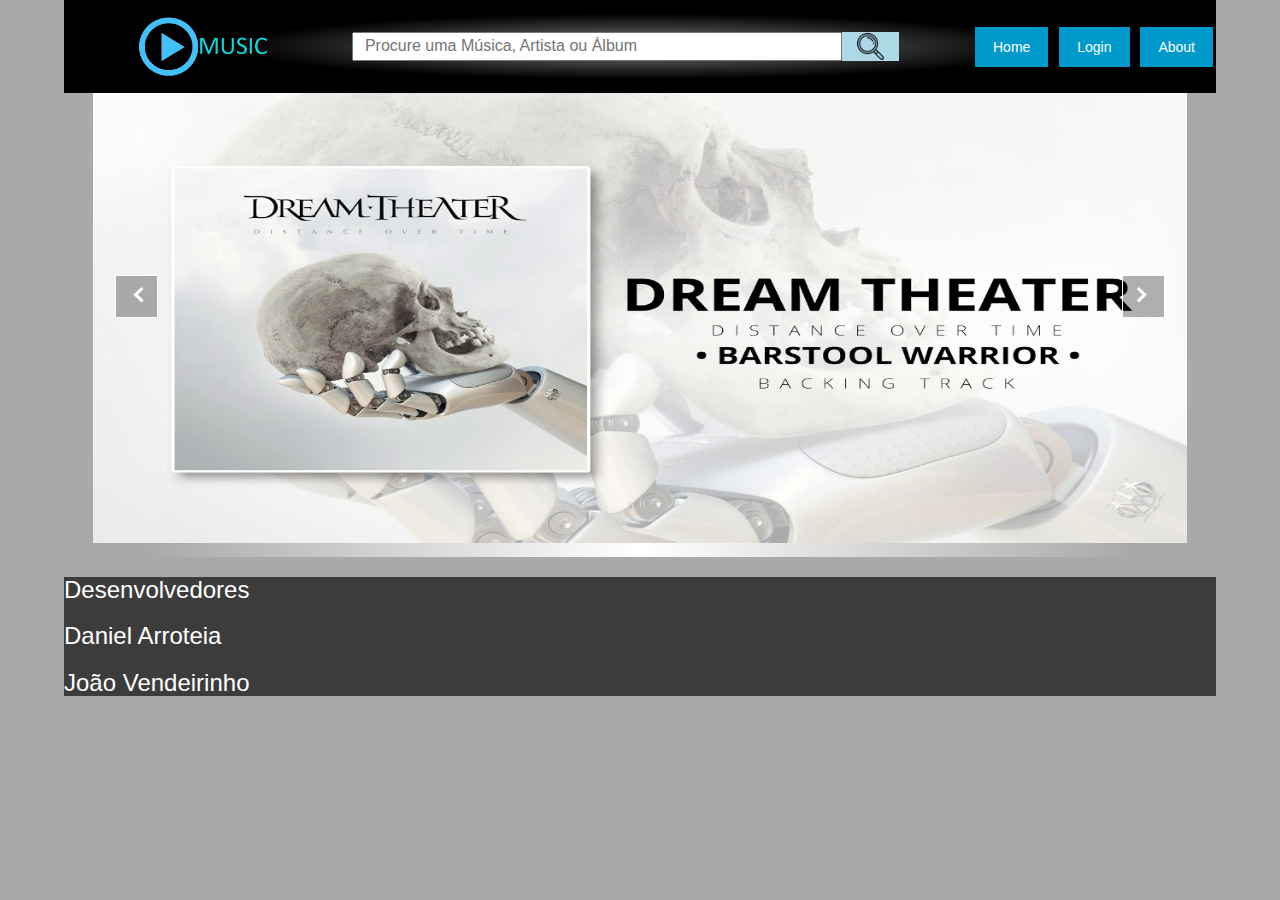
==== index.html @ 455359c6 "css changes" ====
<!DOCTYPE html>	
<html>
<head>

	<meta charset="utf-8">
	<title>MUSIC</title>
	<meta name="viewport" content="width=device-width, initial-scale=1">
	<script type="text/javascript" src="https://cdnjs.cloudflare.com/ajax/libs/jquery/3.5.1/jquery.min.js"></script>
	<script type="text/javascript" src="https://cdnjs.cloudflare.com/ajax/libs/jquery.pjax/2.0.1/jquery.pjax.min.js"></script>
	<link rel="stylesheet" href="https://cdnjs.cloudflare.com/ajax/libs/font-awesome/4.7.0/css/font-awesome.min.css">
	<link rel="stylesheet" href="https://maxcdn.bootstrapcdn.com/bootstrap/3.3.7/css/bootstrap.min.css" >
	<link rel="stylesheet" href="https://maxcdn.bootstrapcdn.com/bootstrap/3.3.7/css/bootstrap-theme.min.css" >
	<link rel="stylesheet" type="text/css" href="slider/slider.css">
	<link rel="stylesheet" type="text/css" href="styles/styles.css">

</head>
<body>
	<header>
		<div class="logo-container">
			<img class="logo" src="imgs/logo.PNG" alt="Logo">
		</div>
		<div class="pesquisa-container">
			<input class=campoPesquisa id="pesquisa" type="text" name="pesquisa" placeholder="  Procure uma Música, Artista ou Álbum" >
			<button class="btn-container" id="btnSearch"><img class="btnPesquisa" src="imgs/lupa.png"></button>
		</div>
		<div class="nav-container">
			<nav>
				<ul>
					<li class="link"><a href="#Home">Home</a></li>
					<li class="link"><a href="#Login">Login</a></li>
					<li class="link"><a href="#About">About</a></li>
				</ul>
			</nav>
			
		</div>
	</header>
	<main>
		<div class="slider">
			<div class="slide">
				<a ><img src="imgs/maxresdefault.jpg" alt=""></a>
			</div>

			<div class="slide">
				<a><img src="imgs/Deftones.jpg" alt=""></a>
			</div>

			<div class="slide">
				<a><img src="imgs/periphery.jpg" alt=""></a>
			</div>

			<div class="slide">
				<a><img src="imgs/avegend.jpg" alt=""></a>
			</div>
			<div class="slide">
				<a><img src="imgs/killer.jpg" alt=""></a>
			</div>
			<div class="slide">
				<a><img src="imgs/slipknot.jpg" alt=""></a>
			</div>
			<div class="slide">
				<a><img src="imgs/tool.jpg" alt=""></a>
			</div>
			<div class="slide">
				<a><img src="imgs/alter.png" alt=""></a>
			</div>
			<div class="slide">
				<a><img src="imgs/lambofgod.jpg" alt=""></a>
			</div>
			<div class="slide">
				<a><img src="imgs/limpbizkit.jpg" alt=""></a>
			</div>

			<nav class="slider-nav">
				<span class="prev-slide"></span>
				<span class="next-slide"></span>
			</nav>
		</div>
		<div id="top-musicas" class="caixa-texto">
			<div class="panel-heading">
				<h2>Top 10 Musicas em Portugal</h2>		
			</div>
			<div class="panel-body">
				<div class="media-group">
					<ol type="1" class="top-list">
						<li class="top-display">
							<div class="top-media">
								<ul class="itens">
									<li class="field">
										<div class="info">
											<h3 class="title-music"></h3>
											<h4 class="title-artist"></h4>
										</div>
									</li>
									<li>
										<div class="botoes">
											<img src="imgs/details.png">
											<a></a><button id="fav-button"><img src="imgs/heart_fav.png"></button></a>
										</div>
									</li>
								</ul>
							</div>
						</li>
					</ol>
				</div>
			</div>
		</div>
		<div id="pesquisa-artistas">
			<div class="panel-heading">
				<h2 class="panel-title-artistas"></h2>		
			</div>
			<div class="panel-body">
				<div class="media-group">
					<ul class="artist-list">
						<li class="artist-display">
							<div class="media-body">
								<h3 class="title-artista media-heading"></h3>
							</div>
						</li>
					</ul>
				</div>
			</div>
		</div>
		<div id="pesquisa-albuns">
			<div class="panel-heading">
				<h2 class="panel-title-albuns"></h2>	
			</div>
			<div class="panel-body">
				<div class="media-group">
					<ul class="album-list">
						<li class="album-display">
							<div class="media-left">
								<img src="" alt="" id="imagem-album">
							</div>
							<div class="media-body">
								<h3 class="title-album media-heading"></h3>
							</div>
						</li>
					</ul>
				</div>
			</div>
		</div>
		<div id="pesquisa-musicas">
			<div class="panel-heading">
				<h2 class="panel-title-musicas"></h2>		
			</div>
			<div class="panel-body">
				<div class="media-group">
					<ul class="music-list">
						<li class="music-display">
							<div class="media-left">
							</div>
							<div class="media-body">
								<h3 class="title-musica media-heading"></h3>
								<h4 class="artista-musica"></h4>
								<a class= "pagina-detalhes" href="">Detalhes</a>
							</div>
						</li>
					</ul>
				</div>
			</div>
		</div>
	</main>
	<footer>
		<div>
			<div class="desenvolvedores">
				<h3 class="rodape">Desenvolvedores</h3>
				<h3 class="rodape">Daniel Arroteia</h3>
				<h3 class="rodape">João Vendeirinho</h3>
			</div>
			<div>

			</div>
		</div>
	</footer>
	<script type="text/javascript" src="js/script.js"></script>
	<script type="text/javascript" src="slider_js/slider.js"></script>
	<script src="https://ajax.googleapis.com/ajax/libs/jquery/3.5.1/jquery.min.js"></script>
	<script src="https://maxcdn.bootstrapcdn.com/bootstrap/3.3.7/js/bootstrap.min.js" ></script>
</body>
</html>
---- slider/slider.css ----
.slider {
    position: absolute;
    width: 85.5%;
    height: 50%;
    overflow: hidden;
    background-color: #555;
  }
  
  .slide {
    position: absolute;
    top: 0;
    left: 0;
    display: none;
    width: 100%;
    height: 100%;
    overflow: hidden;
  }
  
  .slide img {
    position: absolute;
    top: 0;
    left: 0;
    display: block;
    width: 100%;
    height: 100%;
    cursor: default;
  }
  
  .slide-content {
    position: absolute;
    bottom: 20%;
    width: 100%;
    text-align: center;
    color: #fff;
    -webkit-text-shadow: 0 2px 5px rgba(0, 0, 0, 0.6), 0 0 5px rgba(0, 0, 0, 0.5);
    -moz-text-shadow: 0 2px 5px rgba(0, 0, 0, 0.6), 0 0 5px rgba(0, 0, 0, 0.5);
    text-shadow: 0 2px 5px rgba(0, 0, 0, 0.6), 0 0 5px rgba(0, 0, 0, 0.5);
  }
  
  .slide-title {
    font-size: 10vw;
  }
  
  @media screen and (max-width: 61.25em) {
    .slider {
      max-height: 57.95918367vw;
    }
  }
  
  @media screen and (min-height: 61.25em) {
    .slider {
      max-height: 57.95918367vw;
    }
  }
  .next-slide,
.prev-slide {
  position: absolute;
  display: inline-block;
  width: 3.125em;
  height: 3.125em;
  line-height: 3.125;
  margin: 0;
  border: .125em solid white;
  backface-visibility: hidden;
  background-color: rgba(0, 0, 0, 0.3);
  color: white;
  overflow: hidden;
  cursor: pointer;
  z-index: 20;
  -webkit-transition: all .3s ease-in-out 0s;
  -moz-transition: all .3s ease-in-out 0s;
  -o-transition: all .3s ease-in-out 0s;
  transition: all .3s ease-in-out 0s;
  -webkit-user-select: none;
  user-select: none;
}

.prev-slide {
  left: 2%;
  bottom: 50%;
}

.next-slide {
  right: 2%;
  bottom: 50%;
}

.next-slide:hover,
.prev-slide:hover {
  background-color: rgba(0, 0, 0, 0.6);
}

.next-slide::before,
.prev-slide::before {
  position: absolute;
  top: 33%;
  display: inline-block;
  width: .8125em;
  height: .8125em;
  content: "";
  border-left: .25em solid white;
  border-top: .25em solid white;
  backface-visibility: hidden;
}

.prev-slide::before {
  -webkit-transform: rotate(-45deg);
  -moz-transform: rotate(-45deg);
  -ms-transform: rotate(-45deg);
  -o-transform: rotate(-45deg);
  transform: rotate(-45deg);
  right: 25%;
}

.next-slide::before {
  -webkit-transform: rotate(135deg);
  -moz-transform: rotate(135deg);
  -ms-transform: rotate(135deg);
  -o-transform: rotate(135deg);
  transform: rotate(135deg);
  left: 25%;
}

@media screen and (max-width: 42.5em) {
  .next-slide,
  .prev-slide {
    display: none;
  }
}
---- styles/styles.css ----
body{
  background-color: darkgray;
  margin: auto;
  margin-top: 0px;
  margin-bottom: 0px;
  width: 90%;
  overflow-x: hidden; 
}
header{
	background-image: radial-gradient(gray, black , black);
  display: flex;
  position: sticky;
  align-items: center;
  margin:auto;
}
	
.logo-container{
  width: 25%;
  display: flex;
}
.logo{
  max-width: 50%;
  margin:auto;
}
.pesquisa-container{
  display: flex;
  width: 50%;
  height: 50%;
  margin: auto;
}
.campoPesquisa{
  width: 85%;
  font-size: 16px;
}
.btn-container{
  width: 10%;
  background-color: lightblue;
}
.btnPesquisa{
  width: 60%;
}
.nav-container{
  width: 25%;
  margin: auto;
  justify-content: space-between;
  align-items: center ;
  float: right;
}
nav ul li.link{
  display: inline-flex;
}
a:link, a:visited {
  background-color: #0099cc;
  color:white;
  border: 2px solid #0099cc;
  padding: 8px 16px;
  text-align: center;
  text-decoration: none;
  display: inline-block;
  margin-top: 10px;
  margin-left: 7px;
}
a:hover, a:active .link{
  background-color:gray;
  color: black;
}
main{
  margin: auto;
  background-color: darkgray;
  align-items: center;
  width: 95%;
}

.music-display{
  text-decoration: none;
  display: inline-flex;
}
.artist-display{
  text-decoration: none;
  display: inline-flex;
}
.album-display{
  text-decoration: none;
  display: inline-flex;
}
.detalhes-display{
  text-decoration: none;
}
.top-list {
  column-count:2;
  column-gap: 10%;
}
.caixa-texto{
  background-image: linear-gradient(to right, darkgray, white, darkgray);
  display: inline-block;
  position: relative;
  margin-top: 28%;
  width: 90%;
  margin-left: 5%;
}
.itens{
  column-count:2;
  text-decoration: none;
}
.info{
  display: inline-block;
}
.botoes{
  display: inline-flex;
  margin-top: 5%;
}
ul {
  list-style-type: none;
}
ol{
  font-size: 40px;
}
button{
  background: none;
  border-style: none;
}
h2{
  color: #000b9e;
  font-family: Comic Sans MS;
  text-shadow: 2px 2px  #0099cc;
  font-size: 60px;
}
footer{
  background: #3d3c3c;
  margin-bottom: 0px;
}
.rodape{
  color: white;
}
div.desenvolvedores{

}
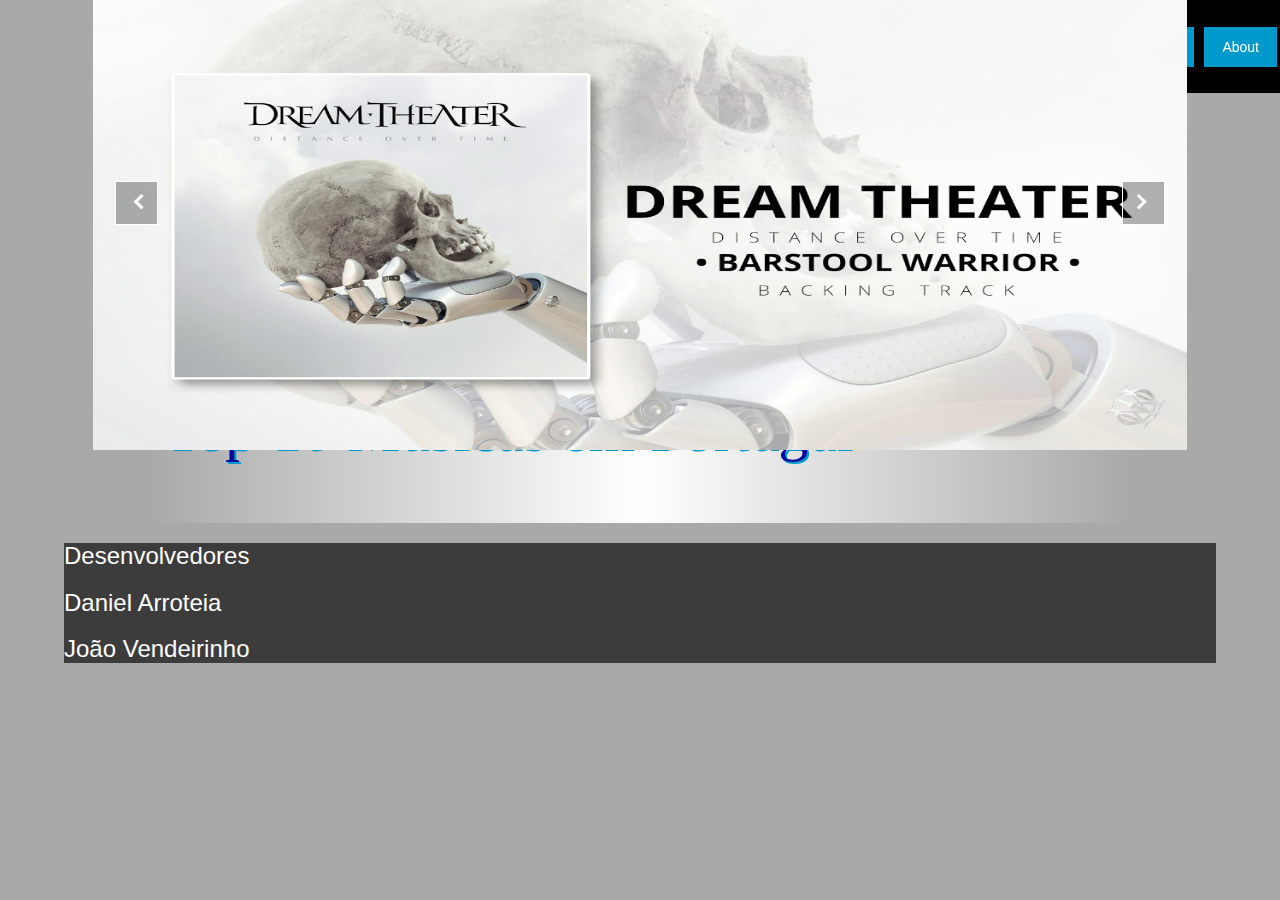
==== commit e6ecf931: "css changes" ====
--- a/index.html
+++ b/index.html
@@ -75,7 +75,11 @@
 				<span class="next-slide"></span>
 			</nav>
 		</div>
+<<<<<<< Updated upstream
 		<div id="top-musicas" class="caixa-texto">
+=======
+		<div id="top-musicas"class="topmusicas">
+>>>>>>> Stashed changes
 			<div class="panel-heading">
 				<h2>Top 10 Musicas em Portugal</h2>		
 			</div>
--- a/styles/styles.css
+++ b/styles/styles.css
@@ -3,16 +3,25 @@
   background-color: darkgray;
   margin: auto;
   margin-top: 0px;
+<<<<<<< Updated upstream
   margin-bottom: 0px;
   width: 90%;
+=======
+
+>>>>>>> Stashed changes
   overflow-x: hidden; 
 }
 header{
 	background-image: radial-gradient(gray, black , black);
-  display: flex;
-  position: sticky;
+  display: inline-flex;
+  position: fixed;
   align-items: center;
-  margin:auto;
+  margin-left: 5%;
+  width: 90%;
+}
+.topmusicas{
+  background-image: radial-gradient();
+  position: left;
 }
 	
 .logo-container{
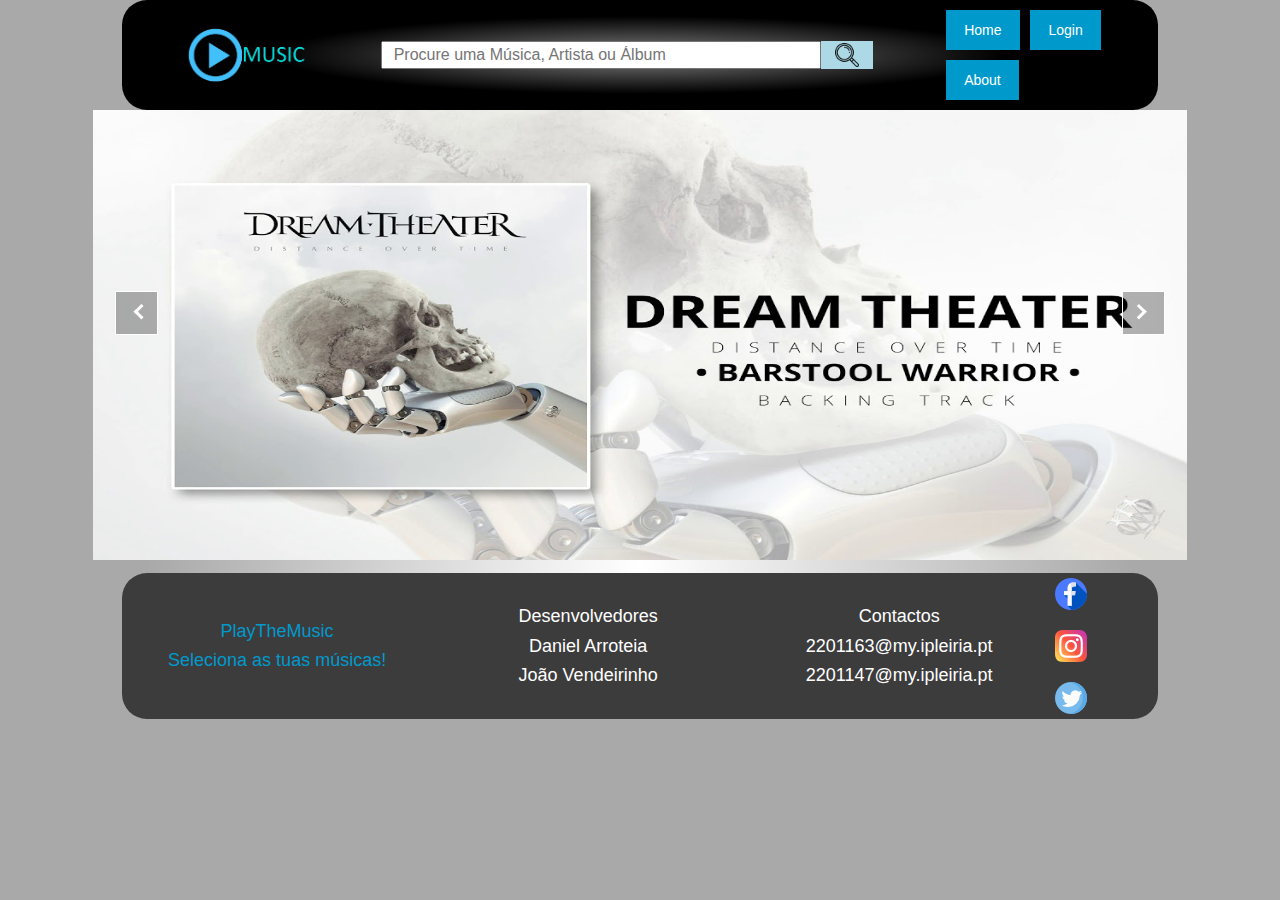
==== commit 48c2e7e2: "Criação de footer" ====
--- a/index.html
+++ b/index.html
@@ -31,7 +31,6 @@
 					<li class="link"><a href="#About">About</a></li>
 				</ul>
 			</nav>
-			
 		</div>
 	</header>
 	<main>
@@ -75,11 +74,7 @@
 				<span class="next-slide"></span>
 			</nav>
 		</div>
-<<<<<<< Updated upstream
 		<div id="top-musicas" class="caixa-texto">
-=======
-		<div id="top-musicas"class="topmusicas">
->>>>>>> Stashed changes
 			<div class="panel-heading">
 				<h2>Top 10 Musicas em Portugal</h2>		
 			</div>
@@ -108,9 +103,9 @@
 				</div>
 			</div>
 		</div>
-		<div id="pesquisa-artistas">
+		<div id="pesquisa-artistas" class="caixa-texto">
 			<div class="panel-heading">
-				<h2 class="panel-title-artistas"></h2>		
+				<h3 class="panel-title-artistas"></h3>		
 			</div>
 			<div class="panel-body">
 				<div class="media-group">
@@ -124,9 +119,9 @@
 				</div>
 			</div>
 		</div>
-		<div id="pesquisa-albuns">
+		<div id="pesquisa-albuns" class="caixa-texto1">
 			<div class="panel-heading">
-				<h2 class="panel-title-albuns"></h2>	
+				<h3 class="panel-title-albuns"></h3>	
 			</div>
 			<div class="panel-body">
 				<div class="media-group">
@@ -143,9 +138,9 @@
 				</div>
 			</div>
 		</div>
-		<div id="pesquisa-musicas">
+		<div id="pesquisa-musicas"class="caixa-texto1">
 			<div class="panel-heading">
-				<h2 class="panel-title-musicas"></h2>		
+				<h3 class="panel-title-musicas"></h3>		
 			</div>
 			<div class="panel-body">
 				<div class="media-group">
@@ -166,14 +161,29 @@
 	</main>
 	<footer>
 		<div>
-			<div class="desenvolvedores">
-				<h3 class="rodape">Desenvolvedores</h3>
-				<h3 class="rodape">Daniel Arroteia</h3>
-				<h3 class="rodape">João Vendeirinho</h3>
-			</div>
-			<div>
+			<img >
+		</div>
+		<div class="slogan">
+			<h4>PlayTheMusic</h4>
+			<h4>Seleciona as tuas músicas!</h4>
 
-			</div>
+		</div>
+		<div class="desenvolvedores">
+			<h4>Desenvolvedores</h4>
+			<h4>Daniel Arroteia</h4>
+			<h4>João Vendeirinho</h4>
+		</div>
+		<div class="contactos">
+			<h4>Contactos</h4>
+			<h4>2201163@my.ipleiria.pt</h4> 
+			<h4>2201147@my.ipleiria.pt</h4>
+		</div>
+		<div class="redes_sociais">
+			<img src="imgs/facebook.png">
+			<img src="imgs/instagram.png">
+			<img src="imgs/twitter.png" >
+
+
 		</div>
 	</footer>
 	<script type="text/javascript" src="js/script.js"></script>
--- a/slider/slider.css
+++ b/slider/slider.css
@@ -1,5 +1,5 @@
 .slider {
-    position: absolute;
+    position: absolute; 
     width: 85.5%;
     height: 50%;
     overflow: hidden;
@@ -8,8 +8,6 @@
   
   .slide {
     position: absolute;
-    top: 0;
-    left: 0;
     display: none;
     width: 100%;
     height: 100%;
--- a/styles/styles.css
+++ b/styles/styles.css
@@ -3,20 +3,17 @@
   background-color: darkgray;
   margin: auto;
   margin-top: 0px;
-<<<<<<< Updated upstream
   margin-bottom: 0px;
   width: 90%;
-=======
-
->>>>>>> Stashed changes
   overflow-x: hidden; 
 }
 header{
 	background-image: radial-gradient(gray, black , black);
   display: inline-flex;
-  position: fixed;
+  position: static;
   align-items: center;
   margin-left: 5%;
+  border-radius:25px;
   width: 90%;
 }
 .topmusicas{
@@ -108,6 +105,13 @@
   width: 90%;
   margin-left: 5%;
 }
+.caixa-texto1{
+  background-image: linear-gradient(to right, darkgray, white, darkgray);
+  display: inline-block;
+  position: relative;
+  width: 90%;
+  margin-left: 5%;
+}
 .itens{
   column-count:2;
   text-decoration: none;
@@ -136,12 +140,36 @@
   font-size: 60px;
 }
 footer{
+  padding-top: 5px;
+  padding-bottom: 5px;
   background: #3d3c3c;
-  margin-bottom: 0px;
-}
-.rodape{
+  color: #0f0f0f;
+  display: inline-flex;
+  border-radius:25px;
+  width: 90%;
+  margin-left: 5%;
   color: white;
 }
-div.desenvolvedores{
+.slogan{
+  margin: auto;
+  text-align: center;
+  color:  #0099cc;
+  width: 25%;
+}
+.desenvolvedores{
+  margin: auto;
+  text-align: center;
+  width: 25%;
+}
+.contactos{
+  margin: auto;
+  text-align: center;
+  width: 25%;
+}
+.redes_sociais{
+  display: grid;
+  row-gap: 20px;
+  width: 10%;
+  float: right;
 
 }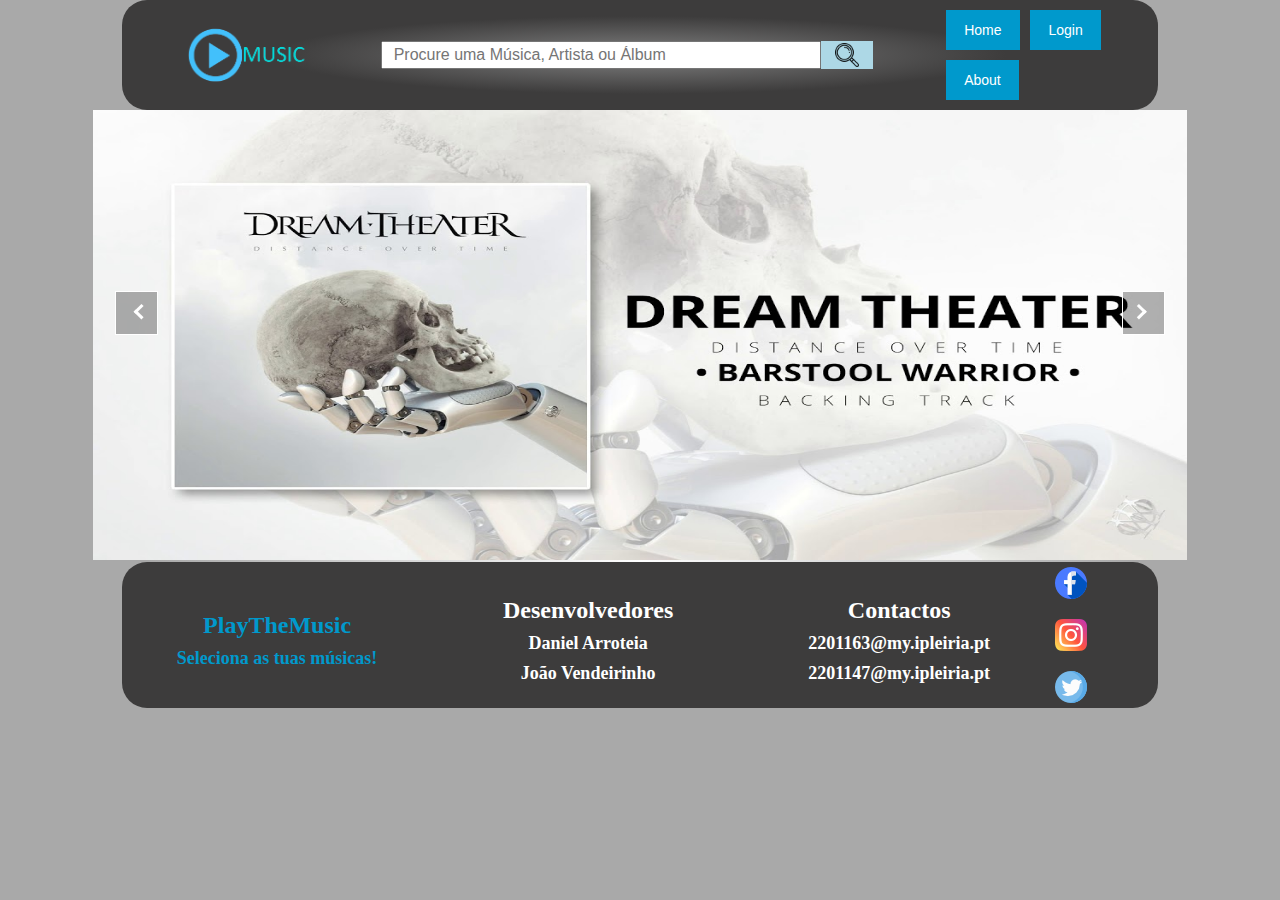
==== commit 8ea60b64: "Css mudanças" ====
--- a/index.html
+++ b/index.html
@@ -93,7 +93,7 @@
 									<li>
 										<div class="botoes">
 											<img src="imgs/details.png">
-											<a></a><button id="fav-button"><img src="imgs/heart_fav.png"></button></a>
+											<button class="fav-button" id="fav" onclick="adicionar_musica()"><img src="imgs/heart_fav.png"></button>
 										</div>
 									</li>
 								</ul>
@@ -146,13 +146,21 @@
 				<div class="media-group">
 					<ul class="music-list">
 						<li class="music-display">
-							<div class="media-left">
-							</div>
-							<div class="media-body">
-								<h3 class="title-musica media-heading"></h3>
-								<h4 class="artista-musica"></h4>
-								<a class= "pagina-detalhes" href="">Detalhes</a>
-							</div>
+							<ul>
+								<li>
+									<div>
+										<h3 class="title-musica media-heading"></h3>
+										<h4 class="artista-musica"></h4>
+									</div>
+								</li>
+								<li>
+									<div class="botoes">
+										<img src="imgs/details.png">
+										<button id="fav-button"><img src="imgs/heart_fav.png"></button>
+										<a class= "pagina-detalhes" href="">Detalhes</a>
+									</div>
+								</li>
+							</ul>
 						</li>
 					</ul>
 				</div>
@@ -164,17 +172,17 @@
 			<img >
 		</div>
 		<div class="slogan">
-			<h4>PlayTheMusic</h4>
+			<h3>PlayTheMusic</h3>
 			<h4>Seleciona as tuas músicas!</h4>
 
 		</div>
 		<div class="desenvolvedores">
-			<h4>Desenvolvedores</h4>
+			<h3>Desenvolvedores</h3>
 			<h4>Daniel Arroteia</h4>
 			<h4>João Vendeirinho</h4>
 		</div>
 		<div class="contactos">
-			<h4>Contactos</h4>
+			<h3>Contactos</h3>
 			<h4>2201163@my.ipleiria.pt</h4> 
 			<h4>2201147@my.ipleiria.pt</h4>
 		</div>
--- a/slider/slider.css
+++ b/slider/slider.css
@@ -1,5 +1,5 @@
 .slider {
-    position: absolute; 
+    position: absolute;
     width: 85.5%;
     height: 50%;
     overflow: hidden;
--- a/styles/styles.css
+++ b/styles/styles.css
@@ -2,13 +2,11 @@
 body{
   background-color: darkgray;
   margin: auto;
-  margin-top: 0px;
-  margin-bottom: 0px;
   width: 90%;
   overflow-x: hidden; 
 }
 header{
-	background-image: radial-gradient(gray, black , black);
+	background-image: radial-gradient(gray,#3d3c3c,#3d3c3c);
   display: inline-flex;
   position: static;
   align-items: center;
@@ -18,6 +16,7 @@
 }
 .topmusicas{
   background-image: radial-gradient();
+  
   position: left;
 }
 	
@@ -137,7 +136,8 @@
   color: #000b9e;
   font-family: Comic Sans MS;
   text-shadow: 2px 2px  #0099cc;
-  font-size: 60px;
+  font-size: 50px;
+  font-weight: 600;
 }
 footer{
   padding-top: 5px;
@@ -172,4 +172,12 @@
   width: 10%;
   float: right;
 
+}
+h3{
+  font-family: Comic Sans MS;
+  font-weight: 600;
+}
+h4{
+  font-family: Comic Sans MS;
+  font-weight: 600;
 }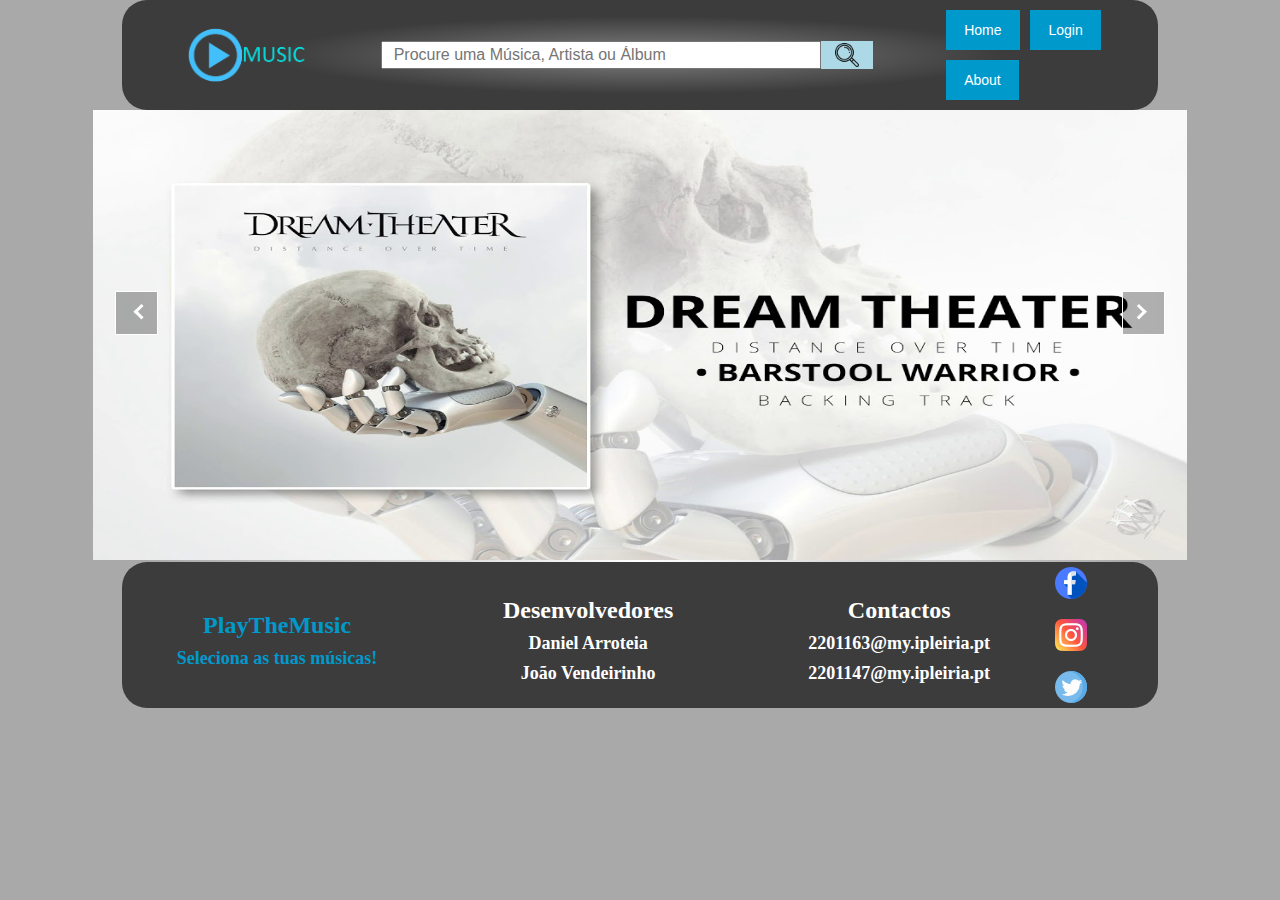
==== commit 6aa827b2: "favoritos" ====
--- a/index.html
+++ b/index.html
@@ -26,8 +26,8 @@
 		<div class="nav-container">
 			<nav>
 				<ul>
-					<li class="link"><a href="#Home">Home</a></li>
-					<li class="link"><a href="#Login">Login</a></li>
+					<li class="link"><a href="./index.html">Home</a></li>
+					<li class="link"><a href="./Login/login.html">Login</a></li>
 					<li class="link"><a href="#About">About</a></li>
 				</ul>
 			</nav>
@@ -36,37 +36,37 @@
 	<main>
 		<div class="slider">
 			<div class="slide">
-				<a ><img src="imgs/maxresdefault.jpg" alt=""></a>
+				<img src="imgs/maxresdefault.jpg" alt="">
 			</div>
 
 			<div class="slide">
-				<a><img src="imgs/Deftones.jpg" alt=""></a>
+				<img src="imgs/Deftones.jpg" alt="">
 			</div>
 
 			<div class="slide">
-				<a><img src="imgs/periphery.jpg" alt=""></a>
+				<img src="imgs/periphery.jpg" alt="">
 			</div>
 
 			<div class="slide">
-				<a><img src="imgs/avegend.jpg" alt=""></a>
+				<img src="imgs/avegend.jpg" alt="">
 			</div>
 			<div class="slide">
-				<a><img src="imgs/killer.jpg" alt=""></a>
+				<img src="imgs/killer.jpg" alt="">
 			</div>
 			<div class="slide">
-				<a><img src="imgs/slipknot.jpg" alt=""></a>
+				<img src="imgs/slipknot.jpg" alt="">
 			</div>
 			<div class="slide">
-				<a><img src="imgs/tool.jpg" alt=""></a>
+				<img src="imgs/tool.jpg" alt="">
 			</div>
 			<div class="slide">
-				<a><img src="imgs/alter.png" alt=""></a>
+				<img src="imgs/alter.png" alt="">
 			</div>
 			<div class="slide">
-				<a><img src="imgs/lambofgod.jpg" alt=""></a>
+				<img src="imgs/lambofgod.jpg" alt="">
 			</div>
 			<div class="slide">
-				<a><img src="imgs/limpbizkit.jpg" alt=""></a>
+				<img src="imgs/limpbizkit.jpg" alt=""></a>
 			</div>
 
 			<nav class="slider-nav">
@@ -92,8 +92,7 @@
 									</li>
 									<li>
 										<div class="botoes">
-											<img src="imgs/details.png">
-											<button class="fav-button" id="fav" onclick="adicionar_musica()"><img src="imgs/heart_fav.png"></button>
+											<a class="pagina-detalhes"><img src="imgs/details.png"></a>
 										</div>
 									</li>
 								</ul>
@@ -155,9 +154,7 @@
 								</li>
 								<li>
 									<div class="botoes">
-										<img src="imgs/details.png">
-										<button id="fav-button"><img src="imgs/heart_fav.png"></button>
-										<a class= "pagina-detalhes" href="">Detalhes</a>
+										<a class="pagina-detalhes"><img src="imgs/details.png"></a>
 									</div>
 								</li>
 							</ul>
--- a/styles/styles.css
+++ b/styles/styles.css
@@ -142,6 +142,7 @@
 footer{
   padding-top: 5px;
   padding-bottom: 5px;
+  margin-bottom: 0;
   background: #3d3c3c;
   color: #0f0f0f;
   display: inline-flex;
@@ -180,4 +181,7 @@
 h4{
   font-family: Comic Sans MS;
   font-weight: 600;
+}
+#detalhes-musica{
+  text-align: center;
 }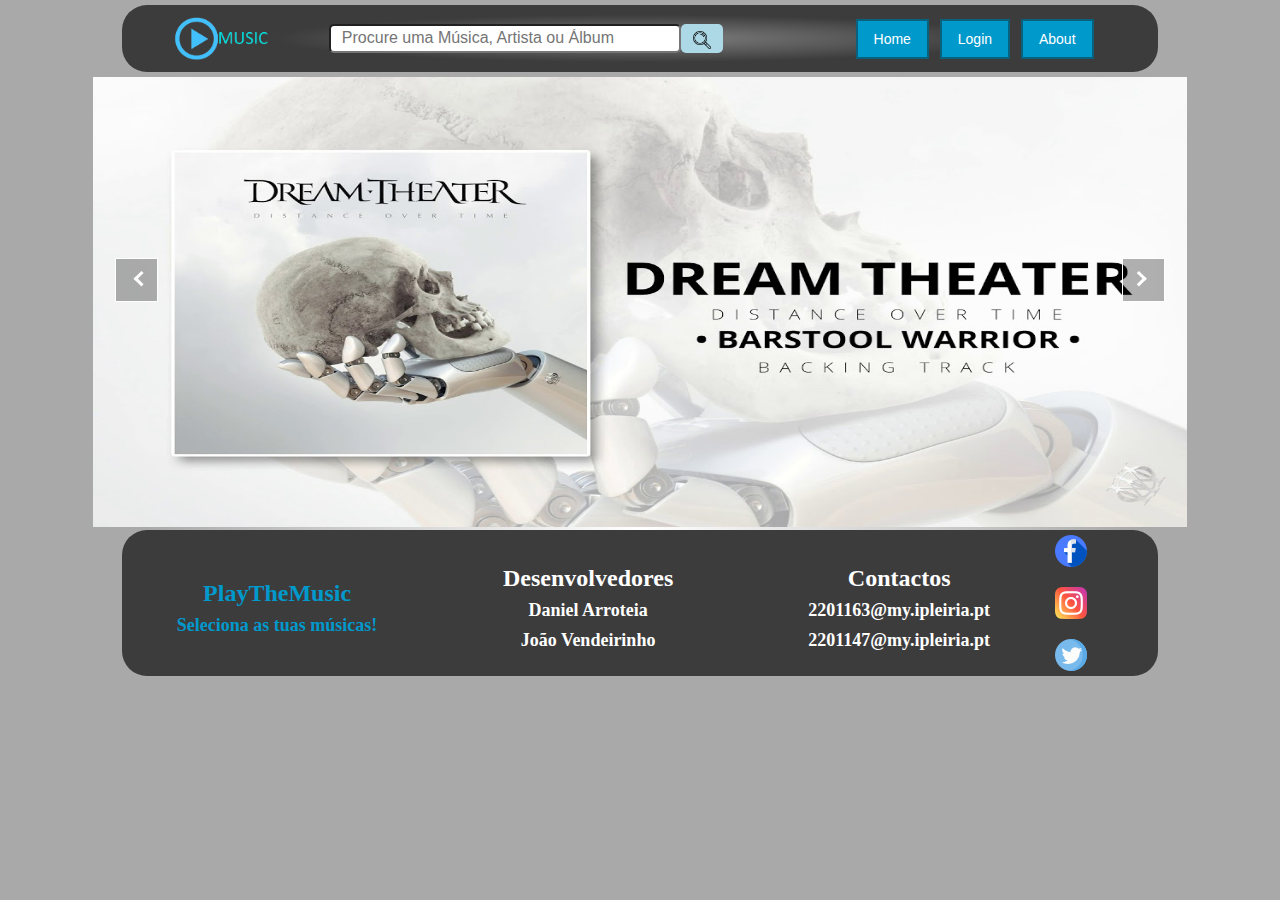
==== commit 1ac61c58: "HTML-CSS-colunas-pesquisa" ====
--- a/index.html
+++ b/index.html
@@ -141,6 +141,7 @@
 			<div class="panel-heading">
 				<h3 class="panel-title-musicas"></h3>		
 			</div>
+			<div class="column">
 			<div class="panel-body">
 				<div class="media-group">
 					<ul class="music-list">
@@ -162,6 +163,7 @@
 					</ul>
 				</div>
 			</div>
+			</div>	
 		</div>
 	</main>
 	<footer>
--- a/styles/styles.css
+++ b/styles/styles.css
@@ -10,6 +10,7 @@
   display: inline-flex;
   position: static;
   align-items: center;
+  margin-top: 5px;
   margin-left: 5%;
   border-radius:25px;
   width: 90%;
@@ -29,16 +30,19 @@
   margin:auto;
 }
 .pesquisa-container{
+  border-radius: 5px;
   display: flex;
   width: 50%;
   height: 50%;
   margin: auto;
 }
 .campoPesquisa{
+  border-radius: 5px;
   width: 85%;
   font-size: 16px;
 }
 .btn-container{
+  border-radius: 5px;
   width: 10%;
   background-color: lightblue;
 }
@@ -46,9 +50,10 @@
   width: 60%;
 }
 .nav-container{
-  width: 25%;
+  width: 50%;
   margin: auto;
-  justify-content: space-between;
+  display: flex;
+  justify-content: center;
   align-items: center ;
   float: right;
 }
@@ -58,7 +63,7 @@
 a:link, a:visited {
   background-color: #0099cc;
   color:white;
-  border: 2px solid #0099cc;
+  border: 2px solid #0a617e;
   padding: 8px 16px;
   text-align: center;
   text-decoration: none;
@@ -111,6 +116,12 @@
   width: 90%;
   margin-left: 5%;
 }
+.column {
+  columns: 3;
+  float: left;
+  width: 85%;
+  height: 10%;
+}
 .itens{
   column-count:2;
   text-decoration: none;
@@ -133,9 +144,9 @@
   border-style: none;
 }
 h2{
-  color: #000b9e;
-  font-family: Comic Sans MS;
-  text-shadow: 2px 2px  #0099cc;
+  color:#0099cc;
+  font-family: Verdana;
+  text-shadow: 2px 2px  #b5d6e0;
   font-size: 50px;
   font-weight: 600;
 }
@@ -175,13 +186,13 @@
 
 }
 h3{
-  font-family: Comic Sans MS;
+  font-family: Verdana;
   font-weight: 600;
 }
 h4{
-  font-family: Comic Sans MS;
+  font-family:Verdana;
   font-weight: 600;
 }
-#detalhes-musica{
+#detalhes-musica {
   text-align: center;
 }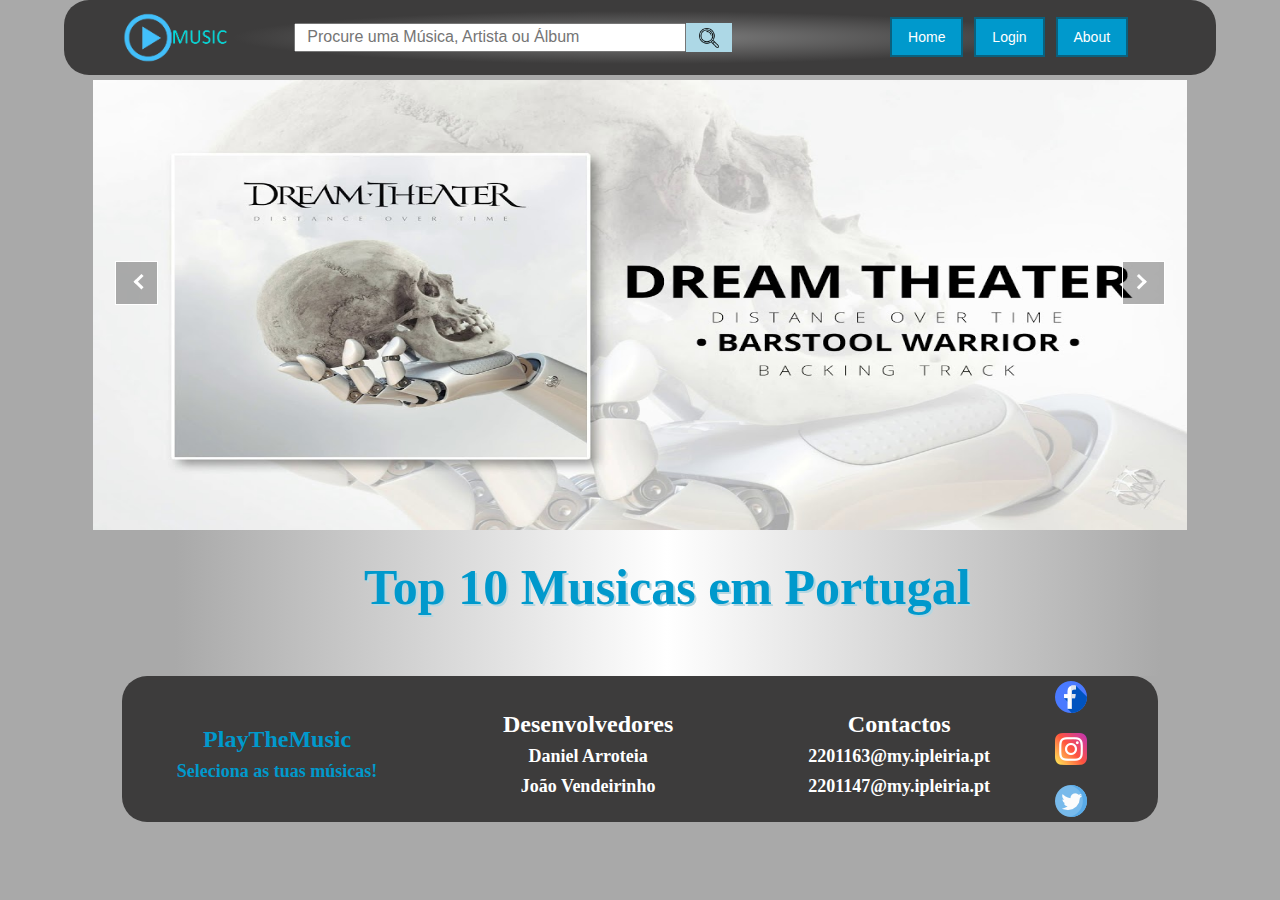
==== commit 84693e16: "Playlist e UserInfo" ====
--- a/index.html
+++ b/index.html
@@ -25,11 +25,16 @@
 		</div>
 		<div class="nav-container">
 			<nav>
-				<ul>
+				<ul id="nav-list">
 					<li class="link"><a href="./index.html">Home</a></li>
-					<li class="link"><a href="./Login/login.html">Login</a></li>
+					<li class="link"><a id="favoritos" href="./login.html">Login</a></li>
 					<li class="link"><a href="#About">About</a></li>
 				</ul>
+				<select>  
+					<option value="">Home</option> 
+					<option value="">Login</option> 
+					<option value="">About</option> 
+				</select>
 			</nav>
 		</div>
 	</header>
@@ -141,7 +146,6 @@
 			<div class="panel-heading">
 				<h3 class="panel-title-musicas"></h3>		
 			</div>
-			<div class="column">
 			<div class="panel-body">
 				<div class="media-group">
 					<ul class="music-list">
@@ -163,7 +167,6 @@
 					</ul>
 				</div>
 			</div>
-			</div>	
 		</div>
 	</main>
 	<footer>
@@ -176,14 +179,14 @@
 
 		</div>
 		<div class="desenvolvedores">
-			<h3>Desenvolvedores</h3>
-			<h4>Daniel Arroteia</h4>
-			<h4>João Vendeirinho</h4>
+			<h3 class="foooter">Desenvolvedores</h3>
+			<h4 class="foooter">Daniel Arroteia</h4>
+			<h4 class="foooter">João Vendeirinho</h4>
 		</div>
 		<div class="contactos">
-			<h3>Contactos</h3>
-			<h4>2201163@my.ipleiria.pt</h4> 
-			<h4>2201147@my.ipleiria.pt</h4>
+			<h3 class="foooter">Contactos</h3>
+			<h4 class="foooter">2201163@my.ipleiria.pt</h4> 
+			<h4 class="foooter">2201147@my.ipleiria.pt</h4>
 		</div>
 		<div class="redes_sociais">
 			<img src="imgs/facebook.png">
--- a/styles/styles.css
+++ b/styles/styles.css
@@ -4,20 +4,18 @@
   margin: auto;
   width: 90%;
   overflow-x: hidden; 
+  text-align: center;
 }
 header{
 	background-image: radial-gradient(gray,#3d3c3c,#3d3c3c);
   display: inline-flex;
   position: static;
   align-items: center;
-  margin-top: 5px;
-  margin-left: 5%;
   border-radius:25px;
-  width: 90%;
+  width: 100%;
 }
 .topmusicas{
   background-image: radial-gradient();
-  
   position: left;
 }
 	
@@ -30,19 +28,16 @@
   margin:auto;
 }
 .pesquisa-container{
-  border-radius: 5px;
   display: flex;
   width: 50%;
   height: 50%;
   margin: auto;
 }
 .campoPesquisa{
-  border-radius: 5px;
   width: 85%;
   font-size: 16px;
 }
 .btn-container{
-  border-radius: 5px;
   width: 10%;
   background-color: lightblue;
 }
@@ -105,7 +100,7 @@
   background-image: linear-gradient(to right, darkgray, white, darkgray);
   display: inline-block;
   position: relative;
-  margin-top: 28%;
+  margin-top: 450px;
   width: 90%;
   margin-left: 5%;
 }
@@ -115,12 +110,6 @@
   position: relative;
   width: 90%;
   margin-left: 5%;
-}
-.column {
-  columns: 3;
-  float: left;
-  width: 85%;
-  height: 10%;
 }
 .itens{
   column-count:2;
@@ -159,7 +148,6 @@
   display: inline-flex;
   border-radius:25px;
   width: 90%;
-  margin-left: 5%;
   color: white;
 }
 .slogan{
@@ -195,4 +183,17 @@
 }
 #detalhes-musica {
   text-align: center;
+}
+nav select{
+  display:none;
+  background: #0099cc;
+  font-size: 20px;
+}
+@media only screen and (max-width: 1200px){
+  .top-list {
+    column-count:1;
+  }
+  .foooter{
+    font-size: 15px;
+  }
 }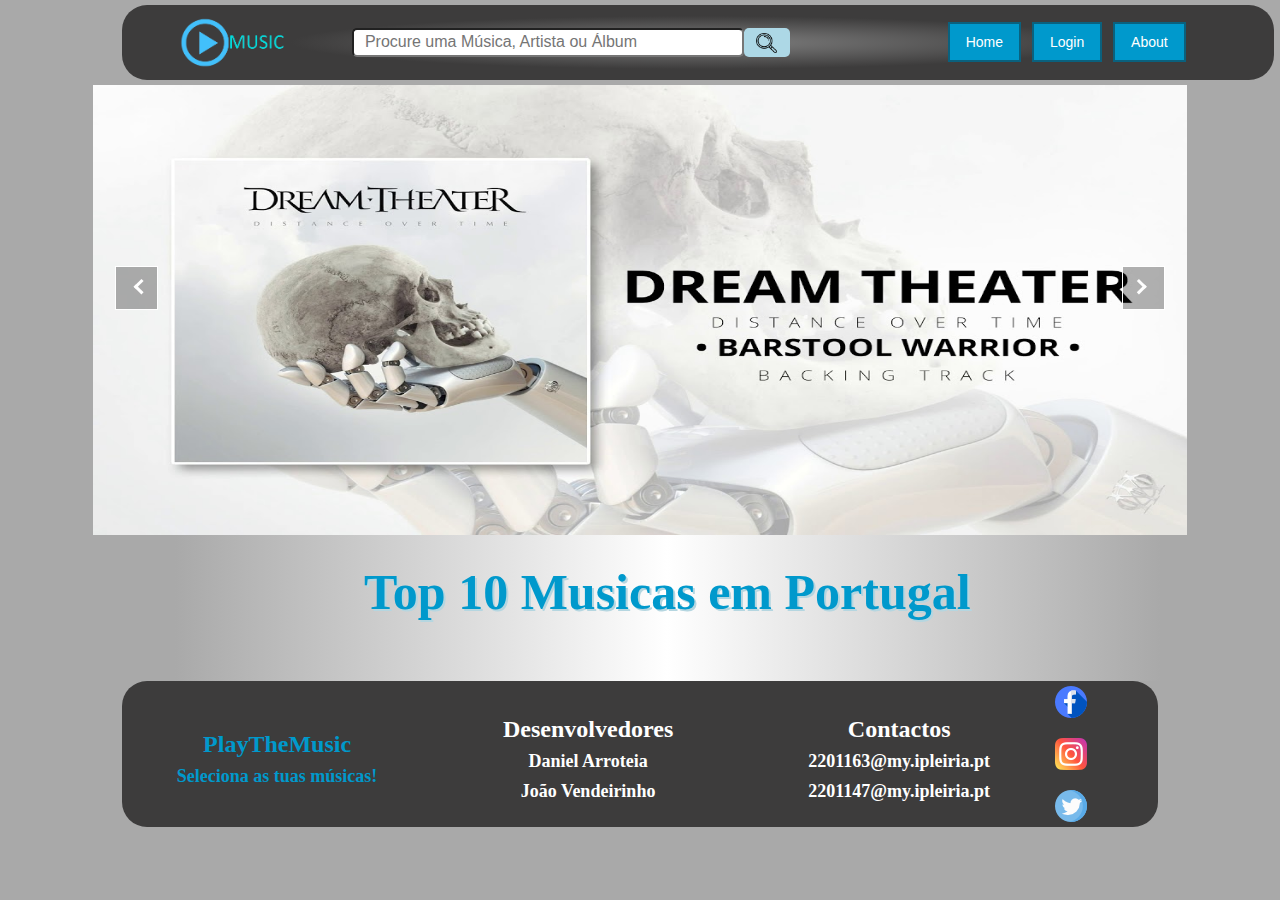
==== commit b8ef9f67: "Merge branch 'main' of https://github.com/danielarroteia9898/Play_The_Music into main" ====
--- a/index.html
+++ b/index.html
@@ -146,6 +146,7 @@
 			<div class="panel-heading">
 				<h3 class="panel-title-musicas"></h3>		
 			</div>
+			<div class="column">
 			<div class="panel-body">
 				<div class="media-group">
 					<ul class="music-list">
@@ -167,6 +168,7 @@
 					</ul>
 				</div>
 			</div>
+			</div>	
 		</div>
 	</main>
 	<footer>
--- a/styles/styles.css
+++ b/styles/styles.css
@@ -11,6 +11,8 @@
   display: inline-flex;
   position: static;
   align-items: center;
+  margin-top: 5px;
+  margin-left: 5%;
   border-radius:25px;
   width: 100%;
 }
@@ -28,16 +30,19 @@
   margin:auto;
 }
 .pesquisa-container{
+  border-radius: 5px;
   display: flex;
   width: 50%;
   height: 50%;
   margin: auto;
 }
 .campoPesquisa{
+  border-radius: 5px;
   width: 85%;
   font-size: 16px;
 }
 .btn-container{
+  border-radius: 5px;
   width: 10%;
   background-color: lightblue;
 }
@@ -110,6 +115,12 @@
   position: relative;
   width: 90%;
   margin-left: 5%;
+}
+.column {
+  columns: 3;
+  float: left;
+  width: 85%;
+  height: 10%;
 }
 .itens{
   column-count:2;
